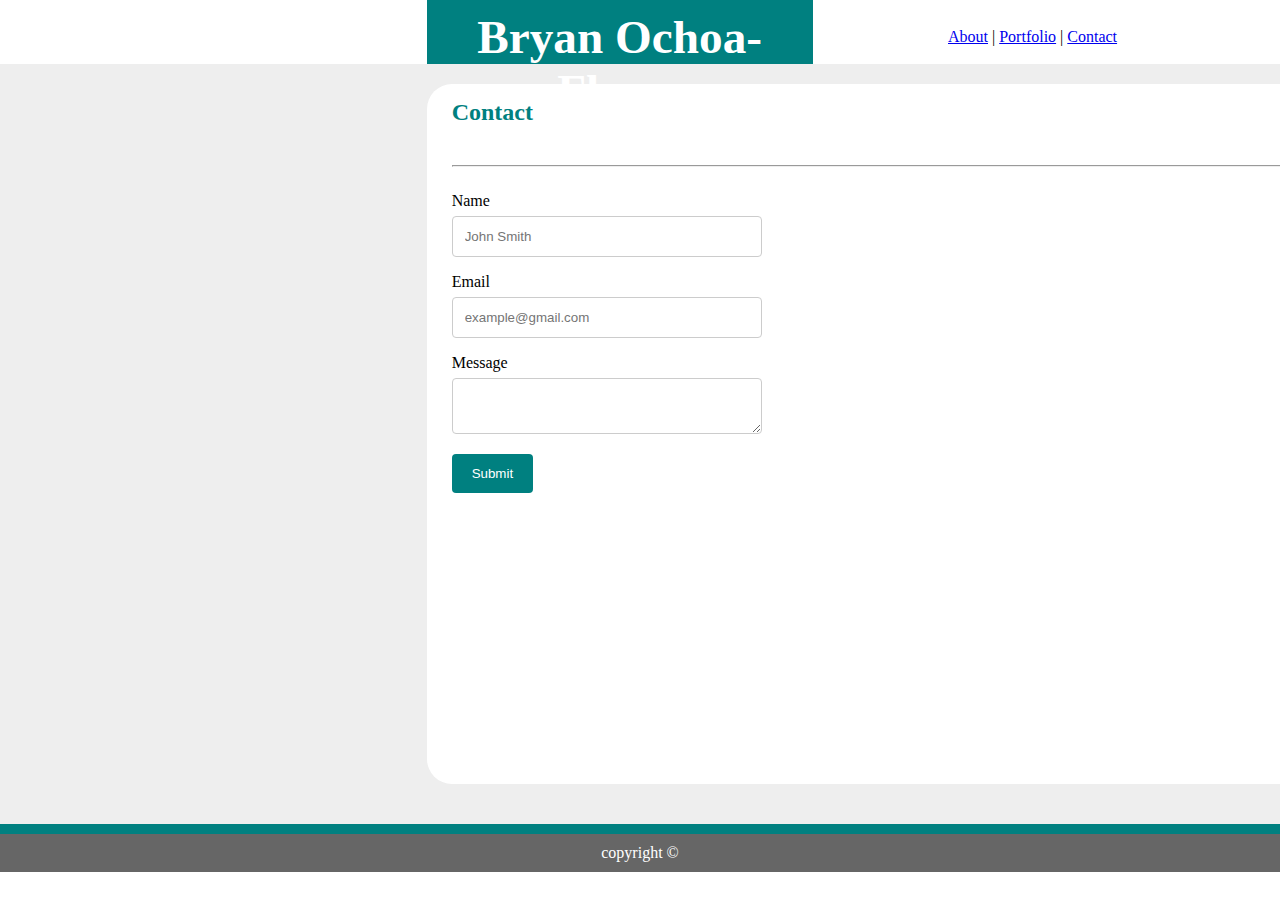
==== contact.html @ 1b248dfa "Initial commit" ====
<!DOCTYPE html>
<html lang="en">

<head>
    <meta charset="UTF-8">
    <meta name="viewport" content="width=device-width, initial-scale=1.0">
    <meta http-equiv="X-UA-Compatible" content="ie=edge">
    <link rel="stylesheet" href="Assets/Css/style.css">
    <title>Contact</title>
</head>

<body>
    <!-- begin header-->
    <div id="leftheader"></div>
    <div id="middleheader">
        <h1>Bryan Ochoa-Flores</h1>

    </div>
    <div id="rightheader">
        <!--top nav-->
        <a href="index.html">About</a> | <a href="portfolio.html">Portfolio</a> | <a href="contact.html">Contact</a>
    </div>
    <!--end header-->
    <div id="full">

        <div class="container">

            <h2>Contact</h2>
            <hr>
            <!--Begin Form Here-->

            <form>
                <div class="form">
                    <div>
                        <label for="exampleInputName">Name</label><br>
                        <input type="text" class="form-control" id="exampleInputName" placeholder="John Smith">
                    </div>

                    <div>
                        <label for="exampleInputEmail">Email</label><br>
                        <input type="text" class="form-control" id="exampleInputEmail" placeholder="example@gmail.com">
                    </div>

                    <div>
                        <label for="exampleInputMessage">Message</label><br>
                        <textarea name="comment" form="usrform" width="150px"></textarea>
                    </div>

                    <div>
                        <input type="submit" value="Submit">
                    </div>
                </div>

                <!-- <div class="form-group form-check">
                
                </div> -->


            </form>
        </div>
    </div>

    </div>



    </div>
    <!-- Begin Footer Here-->

    <div id="footer">
        <!-- Begin Footer Here-->

        <footer>
            copyright &copy;
        </footer>
        <!-- End Footer Here-->
    </div>
</body>

</html>
---- Assets/Css/style.css ----
* {
  box-sizing: border-box;
  text-align: left;
  margin: 0;
  padding: 0;
  flex-flow: nowrap;
}
h1 {
    margin: 0px;
    font-family: Georgia, 'Times New Roman', Times, serif;
    font-size: 1.25cm;
    color: #ffffff;
    text-align: center;
    height: 20px;
    border-bottom: solid teal 25px;
}
h2 {
    font-family: Georgia, 'Times New Roman', Times, serif;
    color: teal;
    text-align: left;
    height: 20px;
    margin-bottom: 46px;
    margin-top: 10px;
}
p {
    text-align: left;
    margin-top: 25px;
    padding-left: 10px;
    margin-bottom: 25px;
}
p.top {
  float: right;
  padding-left: 10px;
  text-align: left;
  margin-top: 0px;
}
img {
  /* float: left; */
  margin-right: 25px;
  margin-bottom: 6px;
}
.bioimage {
  float: left;
}
.form {
  margin: 0px; 
  height: 40px;
  margin-top: 25px;
  margin-bottom: 60px;
}
.portfolio-top {
  margin-bottom: 50px;
}

input[type=text], select, textarea {
  width: 33.333%; 
  padding: 12px;  
  border: 1px solid #ccc; 
  border-radius: 4px; 
  box-sizing: border-box; 
  margin-top: 6px; 
  margin-bottom: 16px; 
  resize: vertical; 
}
input[type=submit] {
  background-color: teal;
  color: white;
  padding: 12px 20px;
  border: none;
  border-radius: 4px;
  cursor: pointer;
}

input[type=submit]:hover {
  background-color: #45a049;
}

.container {
  margin: 0px;  
  border-radius: 25px;
  background-color: #ffffff;
  padding: 5px;
  border: 5px;
  border-color: #333;
  width: 960px;
  margin-left: 33.333%;
  height: 700px;
  margin-top: 20px;
  margin-right: 10%;
  padding-left: 25px;
}
.container2 {
  margin: 0px; 
  float: left; 
  border-radius: 25px;
  background-color: #ffffff;
  padding: 5px;
  border: 5px;
  border-color: #333;
  width: 960px;
  margin-left: 33.333%;
  height: 700px;
  margin-top: 20px;
  margin-right: 10%;
  padding-left: 25px;
  padding: 25px;
}

header {
  padding: 20px;
  margin-right: 20px;   
  margin-bottom: 20px;
  color: #333;
  background: lightblue;
  width: 100%;
  text-align: right;
  padding: 50px; 
  height: 3rem; 
  background: #cccccc;
}
#leftheader {
  background-color: #ffffff;
  float: left;
  width: 33.333%;
  height: 4rem;
  padding: 20px;   
}
#middleheader {
  background-color: teal;
  float: left;
  width: 386px;
  height: 4rem;
  padding: 10px;
}
#rightheader {
  background-color:#ffffff;
  float: right;
  width: 360px;
  height: 4rem;
  padding: 28px;
}
#full {
  background-image: url("../images/email-pattern.png");
  margin: 0px;
  clear: both;
  background-color: #eeeeee;
  width: 100%;
  height: 760px;
  overflow: auto;
}
.card-body {
  /* float: left; */
  width: 15rem;
  padding: 0;
}
.card-text {
  margin: 0%;
  font-family: Verdana, Geneva, Tahoma, sans-serif;
  font-weight: normal;

}
div.card {
  margin: 0px;
  background-color: teal;
  width: 300px;
  height: 200px;
  border: 1px dotted black;
  overflow: visible;
  color: #ffffff;
}
.card-img-top {
  width: 100%;
  overflow: visible;
}
.w3-card-4,.w3-hover-shadow:hover {box-shadow:0 4px 10px 0 rgba(0,0,0,0.2),0 4px 20px 0 rgba(0,0,0,0.19);
}
.leftcolumn {
  clear: both;
  float: left;
  width: 50%; 
}
.rightcolumn {
  clear: both;
  float: right;
  width: 50%;
}

.col-md-12 {
  margin-left: 0px; 
}

 footer {
  clear: both;
  margin: 0px;
  background-color: #666666;
  width: 100%;
  height: 100%;
  padding: 10px;
  border: 0px solid #666666;
  margin-top: 0px;
  border-top: 10px solid teal;
  color: #ffffff;
  text-align: center;
}
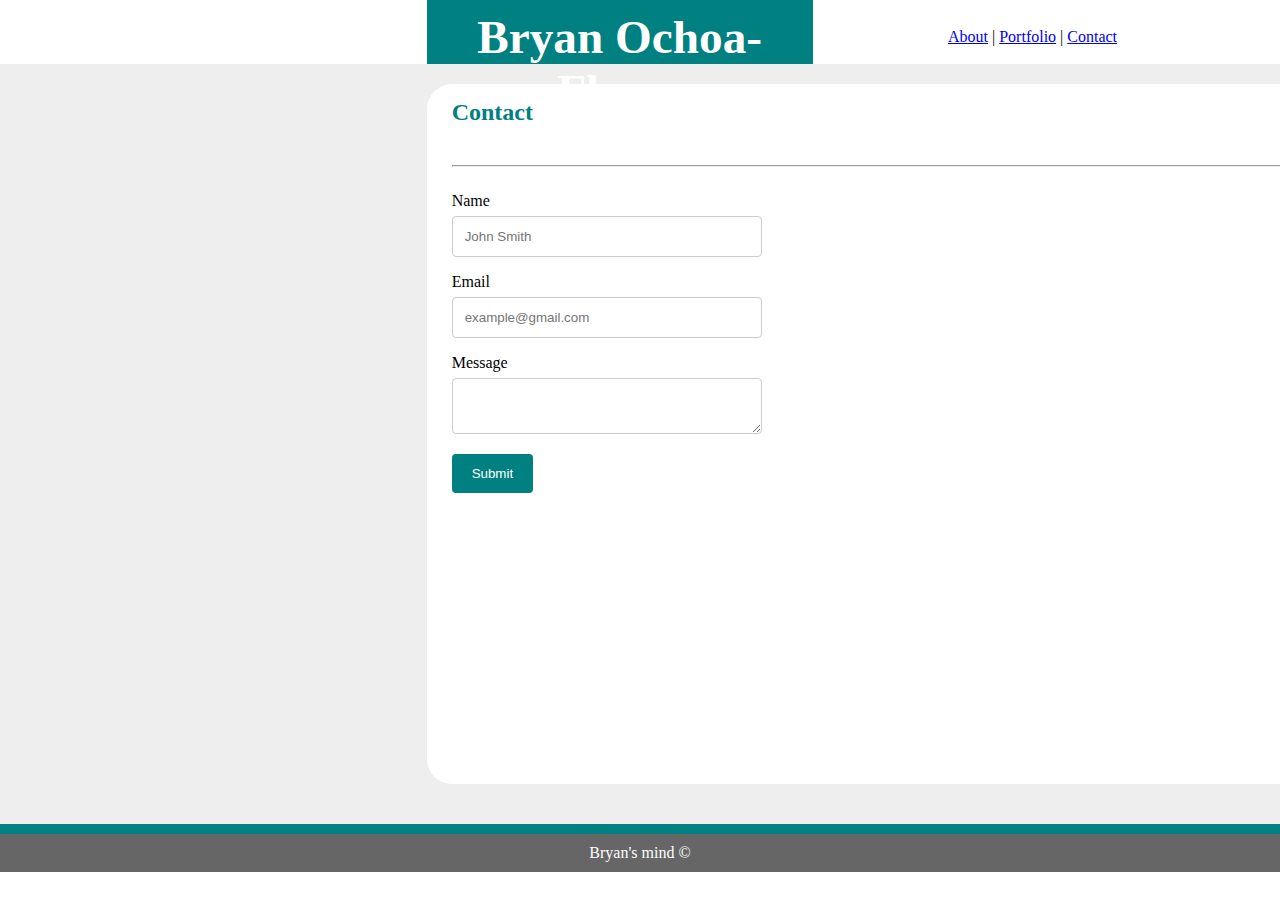
==== commit f1008727: "updated portfolio" ====
--- a/contact.html
+++ b/contact.html
@@ -71,7 +71,7 @@
         <!-- Begin Footer Here-->
 
         <footer>
-            copyright &copy;
+            Bryan's mind &copy;
         </footer>
         <!-- End Footer Here-->
     </div>
